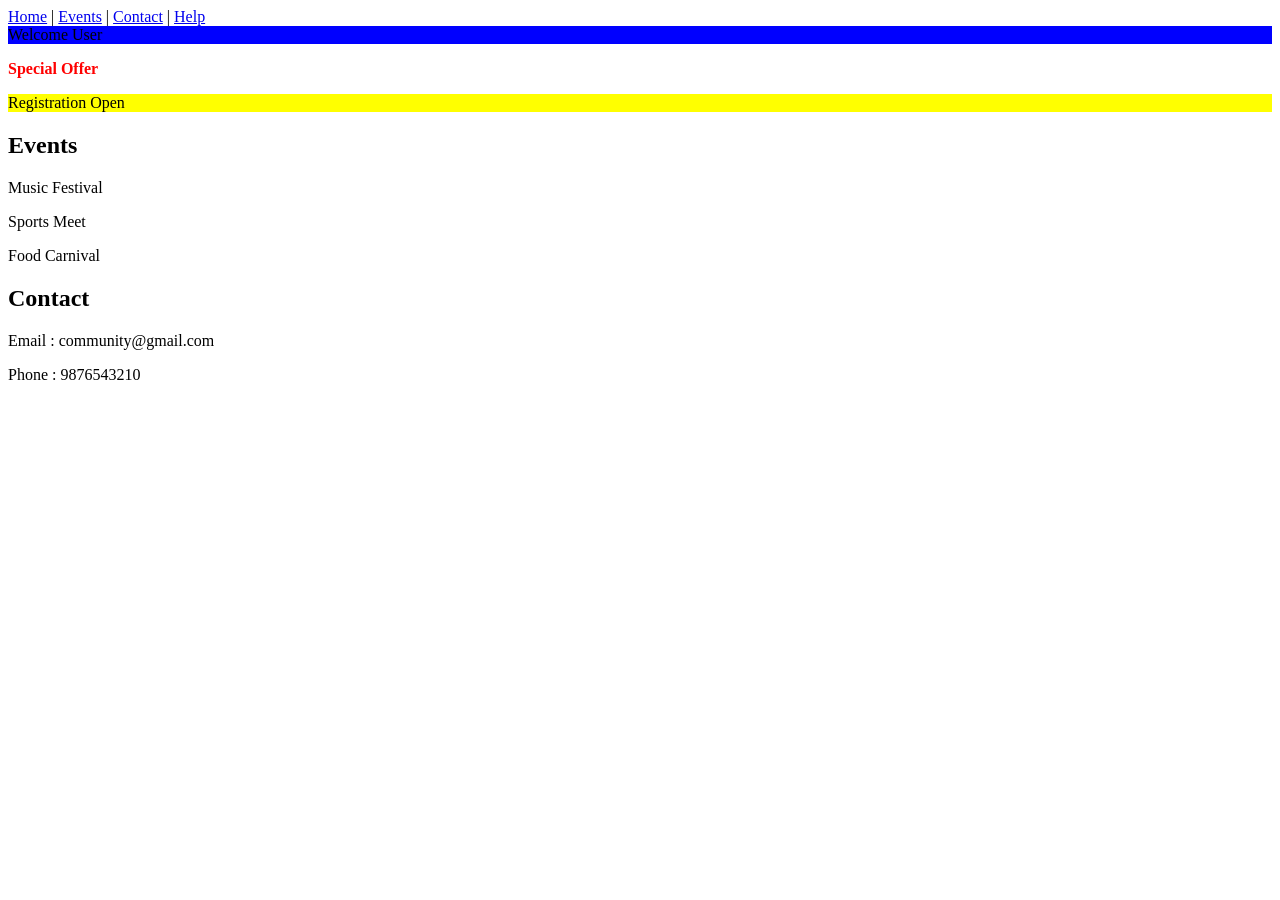
==== LocalCommunityPortal/index.html @ cb43e4bd "Implemented Exercise 3: welcome banner with ID, inline styling, and highlight class" ====
<!DOCTYPE html>
<html lang="en">

<head>
    <meta charset="UTF-8">
    <title>Local Community Event Portal</title>

    <style>
        #welcomeBanner {
            background-color: blue;
        }

        .highlight {
            background-color: yellow;
        }
    </style>

</head>

<body>

    <!-- Navigation -->
    <nav>
        <a href="#home">Home</a> |
        <a href="#events">Events</a> |
        <a href="#contact">Contact</a> |
        <a href="help.html" target="_blank">Help</a>
    </nav>

    <!-- Home Section -->
    <section id="home">

        <div id="welcomeBanner">
            Welcome User
        </div>

        <p>
            <span style="color:red; font-weight:bold;">
                Special Offer
            </span>
        </p>

        <p class="highlight">
            Registration Open
        </p>

    </section>

    <!-- Events Section -->
    <section id="events">
        <h1>Events</h1>
        <p>Music Festival</p>
        <p>Sports Meet</p>
        <p>Food Carnival</p>
    </section>

    <!-- Contact Section -->
    <section id="contact">
        <h1>Contact</h1>
        <p>Email : community@gmail.com</p>
        <p>Phone : 9876543210</p>
    </section>

</body>

</html>
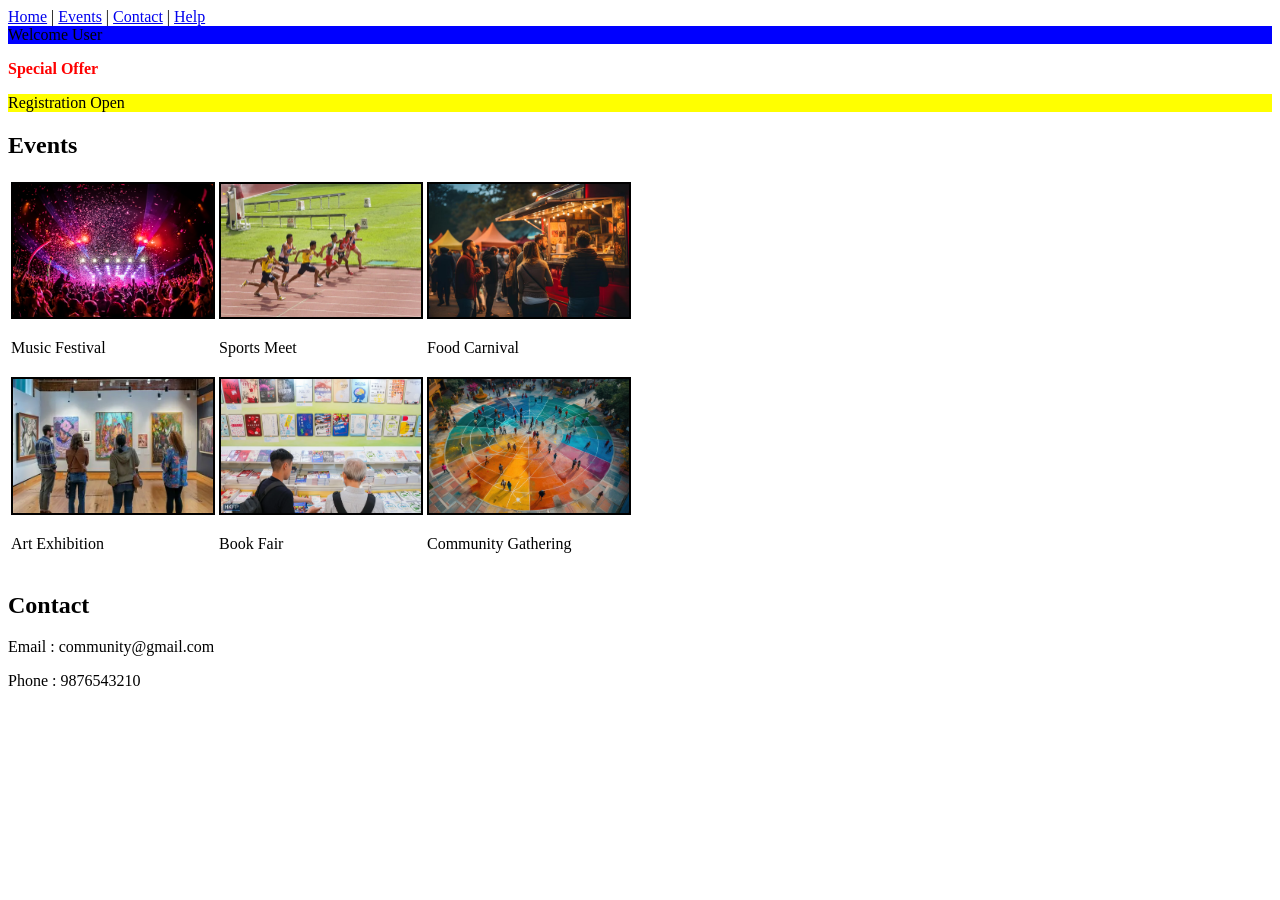
==== commit 760a63f3: "Implemented Exercise 4: added event gallery with images, captions, and table layout" ====
--- a/LocalCommunityPortal/index.html
+++ b/LocalCommunityPortal/index.html
@@ -12,6 +12,10 @@
 
         .highlight {
             background-color: yellow;
+        }
+
+        .eventImage {
+            border: 2px solid black;
         }
     </style>
 
@@ -48,10 +52,53 @@
 
     <!-- Events Section -->
     <section id="events">
+
         <h1>Events</h1>
-        <p>Music Festival</p>
-        <p>Sports Meet</p>
-        <p>Food Carnival</p>
+
+        <table>
+
+            <tr>
+                <td>
+                    <img src="images/event1.jpg" alt="Event 1" title="Music Festival"
+                        class="eventImage" width="200">
+                    <p>Music Festival</p>
+                </td>
+
+                <td>
+                    <img src="images/event2.jpg" alt="Event 2" title="Sports Meet"
+                        class="eventImage" width="200">
+                    <p>Sports Meet</p>
+                </td>
+
+                <td>
+                    <img src="images/event3.jpg" alt="Event 3" title="Food Carnival"
+                        class="eventImage" width="200">
+                    <p>Food Carnival</p>
+                </td>
+            </tr>
+
+            <tr>
+                <td>
+                    <img src="images/event4.jpg" alt="Event 4" title="Art Exhibition"
+                        class="eventImage" width="200">
+                    <p>Art Exhibition</p>
+                </td>
+
+                <td>
+                    <img src="images/event5.jpg" alt="Event 5" title="Book Fair"
+                        class="eventImage" width="200">
+                    <p>Book Fair</p>
+                </td>
+
+                <td>
+                    <img src="images/event6.jpg" alt="Event 6" title="Community Gathering"
+                        class="eventImage" width="200">
+                    <p>Community Gathering</p>
+                </td>
+            </tr>
+
+        </table>
+
     </section>
 
     <!-- Contact Section -->
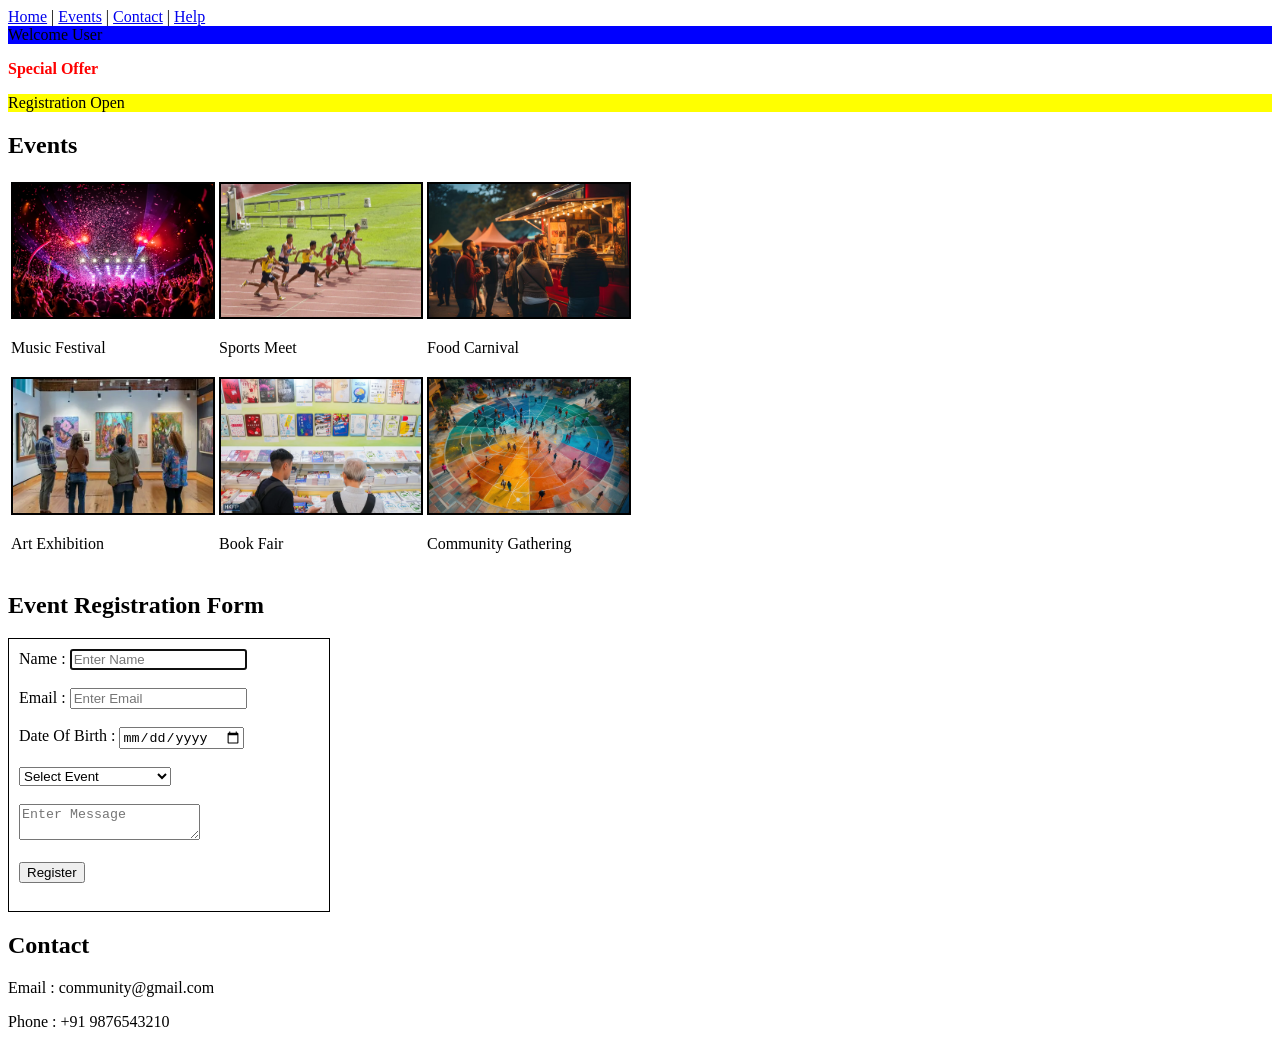
==== commit cca43f8a: "Implemented Exercise 5: event registration form with validation and confirmation message" ====
--- a/LocalCommunityPortal/index.html
+++ b/LocalCommunityPortal/index.html
@@ -16,6 +16,12 @@
 
         .eventImage {
             border: 2px solid black;
+        }
+
+        form {
+            border: 1px solid black;
+            padding: 10px;
+            width: 300px;
         }
     </style>
 
@@ -59,40 +65,46 @@
 
             <tr>
                 <td>
-                    <img src="images/event1.jpg" alt="Event 1" title="Music Festival"
-                        class="eventImage" width="200">
+                    <img src="images/event1.jpg" alt="Event 1"
+                        title="Music Festival" class="eventImage"
+                        width="200">
                     <p>Music Festival</p>
                 </td>
 
                 <td>
-                    <img src="images/event2.jpg" alt="Event 2" title="Sports Meet"
-                        class="eventImage" width="200">
+                    <img src="images/event2.jpg" alt="Event 2"
+                        title="Sports Meet" class="eventImage"
+                        width="200">
                     <p>Sports Meet</p>
                 </td>
 
                 <td>
-                    <img src="images/event3.jpg" alt="Event 3" title="Food Carnival"
-                        class="eventImage" width="200">
+                    <img src="images/event3.jpg" alt="Event 3"
+                        title="Food Carnival" class="eventImage"
+                        width="200">
                     <p>Food Carnival</p>
                 </td>
             </tr>
 
             <tr>
                 <td>
-                    <img src="images/event4.jpg" alt="Event 4" title="Art Exhibition"
-                        class="eventImage" width="200">
+                    <img src="images/event4.jpg" alt="Event 4"
+                        title="Art Exhibition" class="eventImage"
+                        width="200">
                     <p>Art Exhibition</p>
                 </td>
 
                 <td>
-                    <img src="images/event5.jpg" alt="Event 5" title="Book Fair"
-                        class="eventImage" width="200">
+                    <img src="images/event5.jpg" alt="Event 5"
+                        title="Book Fair" class="eventImage"
+                        width="200">
                     <p>Book Fair</p>
                 </td>
 
                 <td>
-                    <img src="images/event6.jpg" alt="Event 6" title="Community Gathering"
-                        class="eventImage" width="200">
+                    <img src="images/event6.jpg" alt="Event 6"
+                        title="Community Gathering" class="eventImage"
+                        width="200">
                     <p>Community Gathering</p>
                 </td>
             </tr>
@@ -101,11 +113,67 @@
 
     </section>
 
+    <!-- Registration Form -->
+
+    <h2>Event Registration Form</h2>
+
+    <form onsubmit="msg.value='Registration Successful'; return false;">
+     
+        <label>Name : </label>
+        <input type="text"
+               placeholder="Enter Name"
+               required
+               autofocus>
+
+        <br><br>
+
+        <label> Email : </label>
+        <input type="email"
+               placeholder="Enter Email"
+               required>
+
+        <br><br>
+        
+        <label>Date Of Birth : </label>
+        <input type="date"
+               required>
+
+        <br><br>
+
+        <select required>
+            <option value="">Select Event</option>
+            <option>Music Festival</option>
+            <option>Sports Meet</option>
+            <option>Food Carnival</option>
+            <option>Art Exhibition</option>
+            <option>Book Fair</option>
+            <option>Community Gathering</option>
+
+        
+        </select>
+
+        <br><br>
+
+        <textarea placeholder="Enter Message"
+                  required></textarea>
+
+        <br><br>
+
+        <button type="submit">
+            Register
+        </button>
+
+        <br><br>
+
+        <output name="msg"></output>
+
+    </form>
+
     <!-- Contact Section -->
     <section id="contact">
         <h1>Contact</h1>
         <p>Email : community@gmail.com</p>
-        <p>Phone : 9876543210</p>
+        <p>Phone : +91 9876543210</p>
     </section>
 
 </body>
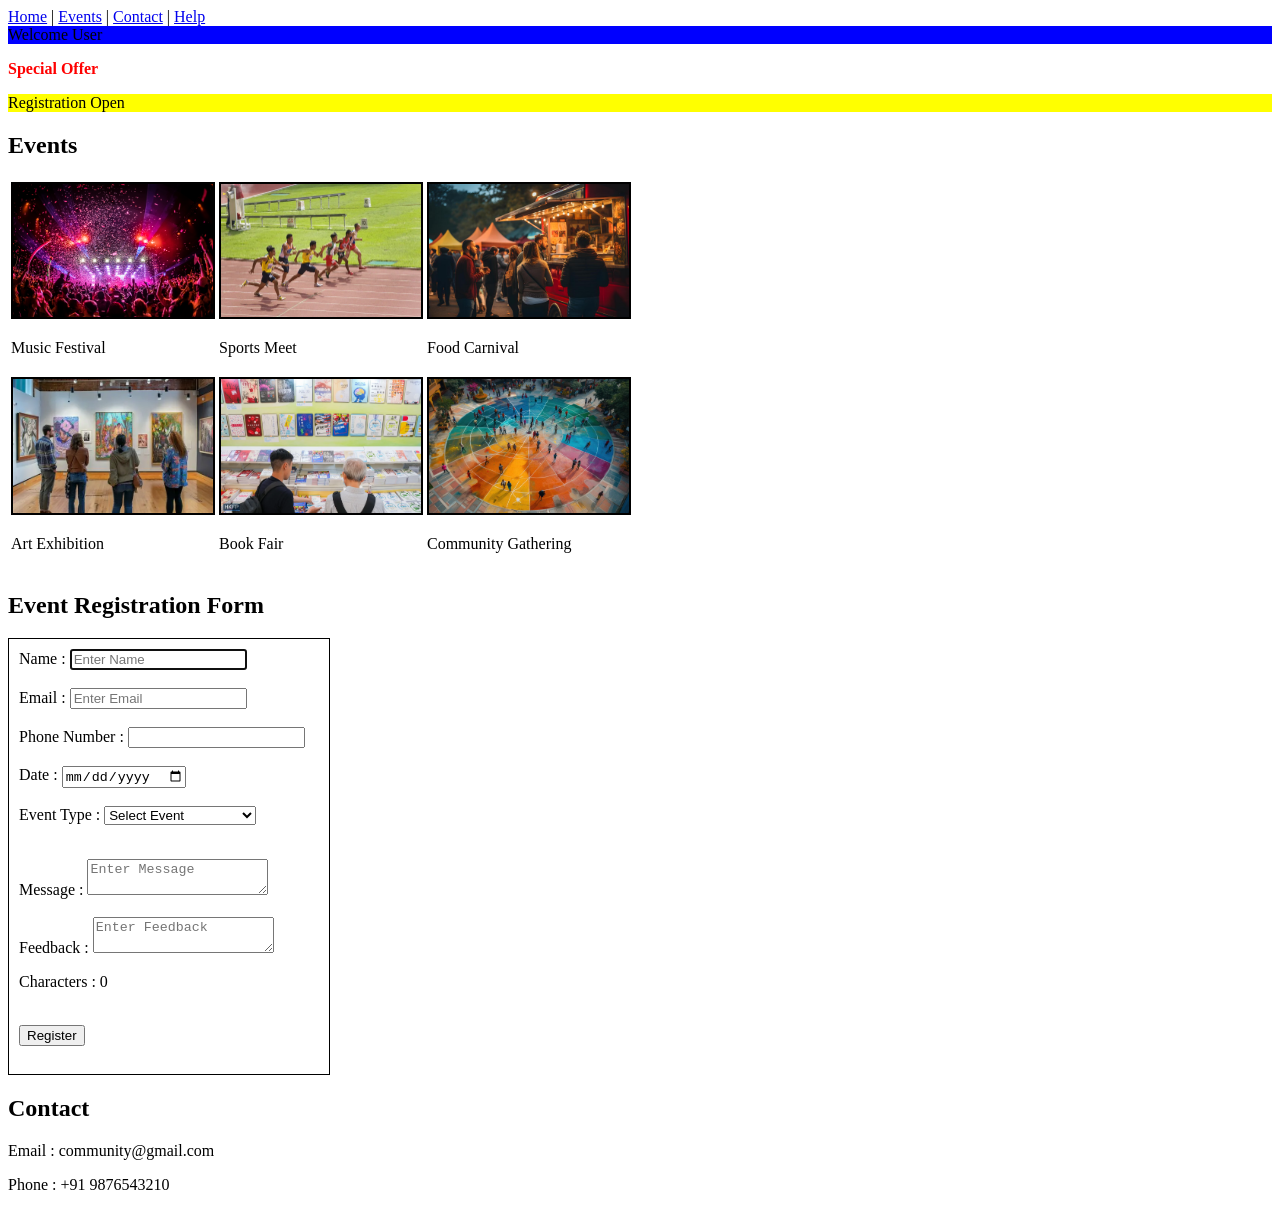
==== commit 2b216225: "Implemented Exercise 6: added event handling for feedback and interactions" ====
--- a/LocalCommunityPortal/index.html
+++ b/LocalCommunityPortal/index.html
@@ -65,46 +65,65 @@
 
             <tr>
                 <td>
-                    <img src="images/event1.jpg" alt="Event 1"
-                        title="Music Festival" class="eventImage"
-                        width="200">
+                    <img src="images/event1.jpg"
+                        alt="Event 1"
+                        title="Music Festival"
+                        class="eventImage"
+                        width="200"
+                        ondblclick="this.width=300">
+
                     <p>Music Festival</p>
                 </td>
 
                 <td>
-                    <img src="images/event2.jpg" alt="Event 2"
-                        title="Sports Meet" class="eventImage"
-                        width="200">
+                    <img src="images/event2.jpg"
+                        alt="Event 2"
+                        title="Sports Meet"
+                        class="eventImage"
+                        width="200">
+
                     <p>Sports Meet</p>
                 </td>
 
                 <td>
-                    <img src="images/event3.jpg" alt="Event 3"
-                        title="Food Carnival" class="eventImage"
-                        width="200">
+                    <img src="images/event3.jpg"
+                        alt="Event 3"
+                        title="Food Carnival"
+                        class="eventImage"
+                        width="200">
+
                     <p>Food Carnival</p>
                 </td>
             </tr>
 
             <tr>
                 <td>
-                    <img src="images/event4.jpg" alt="Event 4"
-                        title="Art Exhibition" class="eventImage"
-                        width="200">
+                    <img src="images/event4.jpg"
+                        alt="Event 4"
+                        title="Art Exhibition"
+                        class="eventImage"
+                        width="200">
+
                     <p>Art Exhibition</p>
                 </td>
 
                 <td>
-                    <img src="images/event5.jpg" alt="Event 5"
-                        title="Book Fair" class="eventImage"
-                        width="200">
+                    <img src="images/event5.jpg"
+                        alt="Event 5"
+                        title="Book Fair"
+                        class="eventImage"
+                        width="200">
+
                     <p>Book Fair</p>
                 </td>
 
                 <td>
-                    <img src="images/event6.jpg" alt="Event 6"
-                        title="Community Gathering" class="eventImage"
-                        width="200">
+                    <img src="images/event6.jpg"
+                        alt="Event 6"
+                        title="Community Gathering"
+                        class="eventImage"
+                        width="200">
+
                     <p>Community Gathering</p>
                 </td>
             </tr>
@@ -118,29 +137,41 @@
     <h2>Event Registration Form</h2>
 
     <form onsubmit="msg.value='Registration Successful'; return false;">
-     
+
         <label>Name : </label>
         <input type="text"
-               placeholder="Enter Name"
-               required
-               autofocus>
-
-        <br><br>
-
-        <label> Email : </label>
+            placeholder="Enter Name"
+            required
+            autofocus>
+
+        <br><br>
+
+        <label>Email : </label>
         <input type="email"
-               placeholder="Enter Email"
-               required>
-
-        <br><br>
-        
-        <label>Date Of Birth : </label>
+            placeholder="Enter Email"
+            required>
+
+        <br><br>
+
+        <label>Phone Number : </label>
+        <input type="text"
+            id="phone"
+            onblur="validatePhone()">
+
+        <br><br>
+
+        <label>Date : </label>
         <input type="date"
-               required>
-
-        <br><br>
-
-        <select required>
+            required>
+
+        <br><br>
+
+        <label>Event Type : </label>
+
+        <select id="eventType"
+            onchange="showFee()"
+            required>
+
             <option value="">Select Event</option>
             <option>Music Festival</option>
             <option>Sports Meet</option>
@@ -149,17 +180,31 @@
             <option>Book Fair</option>
             <option>Community Gathering</option>
 
-        
         </select>
 
-        <br><br>
+        <p id="fee"></p>
+
+        <br>
+
+        <label>Message : </label>
 
         <textarea placeholder="Enter Message"
-                  required></textarea>
-
-        <br><br>
-
-        <button type="submit">
+            required></textarea>
+
+        <br><br>
+
+        <label>Feedback : </label>
+
+        <textarea id="feedback"
+            placeholder="Enter Feedback"
+            onkeyup="countCharacters()"></textarea>
+
+        <p id="charCount">Characters : 0</p>
+
+        <br>
+
+        <button type="submit"
+            onclick="showConfirmation()">
             Register
         </button>
 
@@ -176,6 +221,58 @@
         <p>Phone : +91 9876543210</p>
     </section>
 
+    <script>
+
+        function validatePhone() {
+
+            let phone = document.getElementById("phone").value;
+
+            if (phone.length != 10 || isNaN(phone)) {
+                alert("Enter a valid 10 digit phone number");
+            }
+
+        }
+
+        function showFee() {
+
+            let event = document.getElementById("eventType").value;
+
+            if (event == "Music Festival") {
+                document.getElementById("fee").innerHTML = "Fee : ₹100";
+            }
+            else if (event == "Sports Meet") {
+                document.getElementById("fee").innerHTML = "Fee : ₹200";
+            }
+            else if (event == "Food Carnival") {
+                document.getElementById("fee").innerHTML = "Fee : ₹150";
+            }
+            else if (event == "Art Exhibition") {
+                document.getElementById("fee").innerHTML = "Fee : ₹120";
+            }
+            else if (event == "Book Fair") {
+                document.getElementById("fee").innerHTML = "Fee : ₹80";
+            }
+            else if (event == "Community Gathering") {
+                document.getElementById("fee").innerHTML = "Fee : ₹50";
+            }
+
+        }
+
+        function showConfirmation() {
+            alert("Registration Submitted");
+        }
+
+        function countCharacters() {
+
+            let count = document.getElementById("feedback").value.length;
+
+            document.getElementById("charCount").innerHTML =
+                "Characters : " + count;
+
+        }
+
+    </script>
+
 </body>
 
 </html>
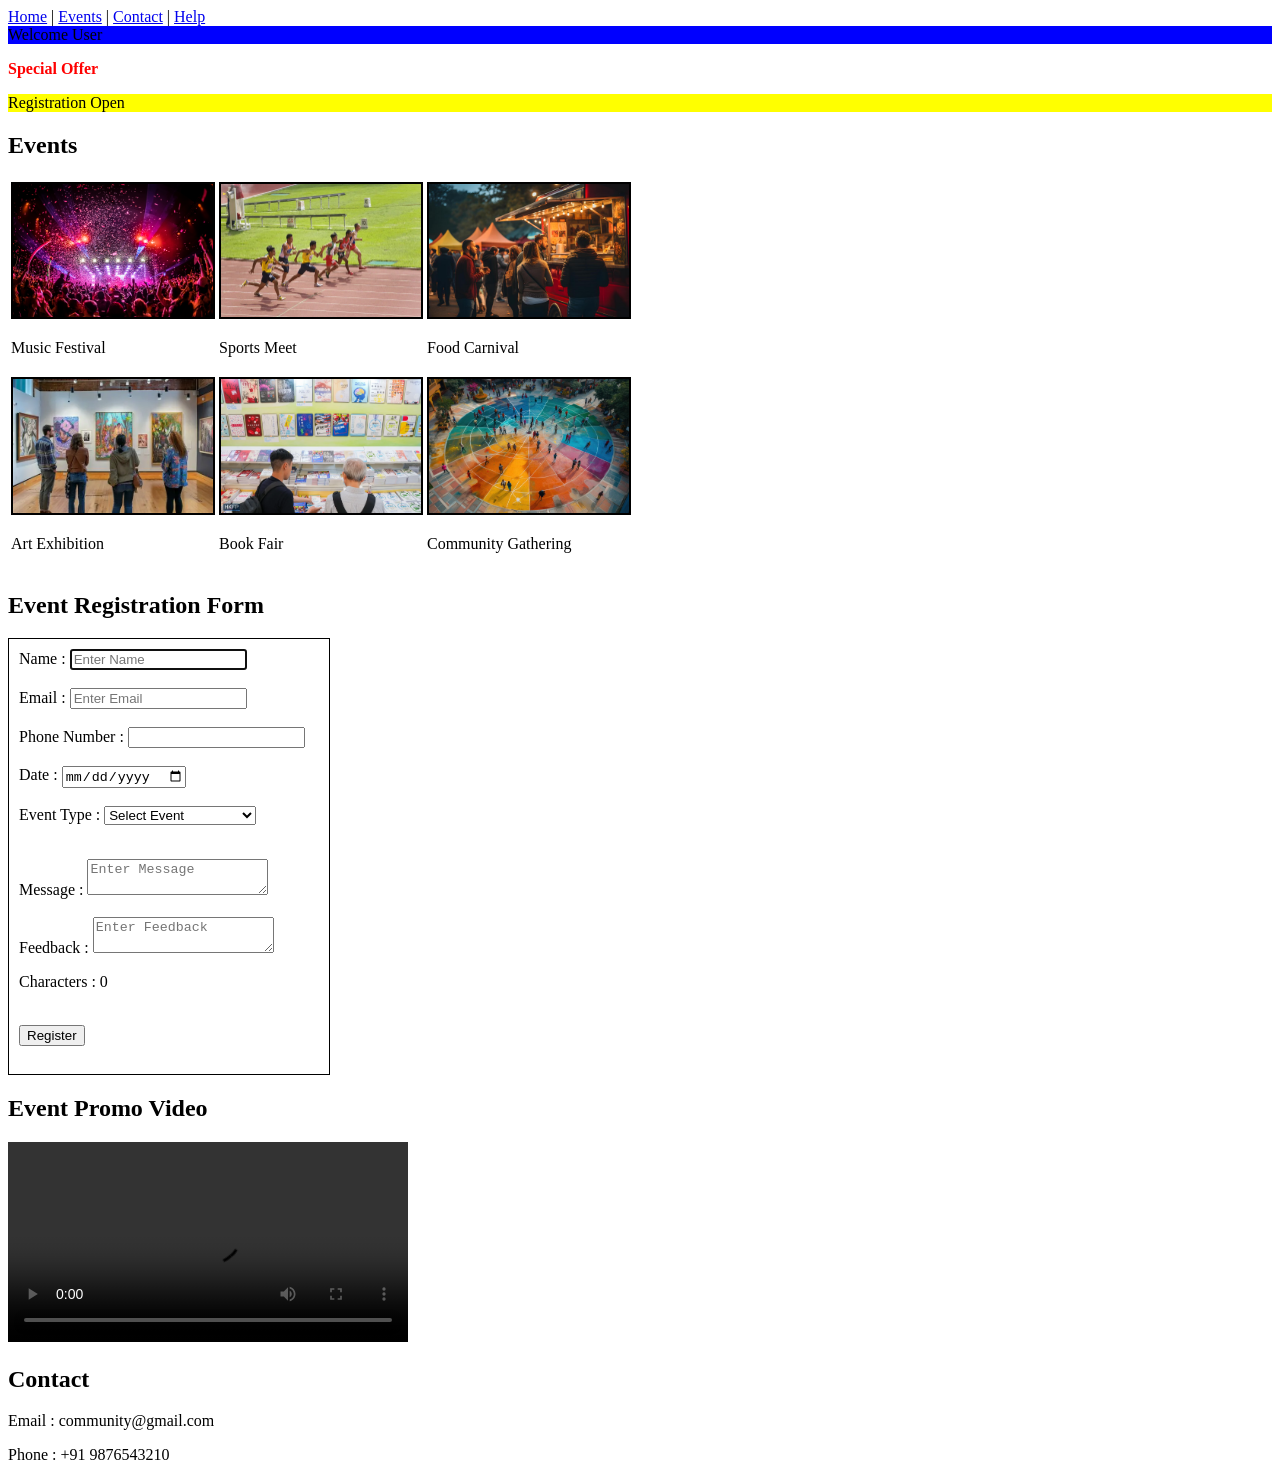
==== commit 4d461418: "Implemented Exercise 7: added promo video with media events" ====
--- a/LocalCommunityPortal/index.html
+++ b/LocalCommunityPortal/index.html
@@ -214,6 +214,16 @@
 
     </form>
 
+    <!-- Event Promo Video -->
+
+    <h2>Event Promo Video</h2>
+
+    <video width="400" controls oncanplay="videoReady()">
+        <source src="video/event.mp4" type="video/mp4">
+    </video>
+
+    <p id="videoMessage"></p>
+
     <!-- Contact Section -->
     <section id="contact">
         <h1>Contact</h1>
@@ -271,6 +281,19 @@
 
         }
 
+        function videoReady() {
+
+            document.getElementById("videoMessage").innerHTML =
+                "Video ready to play";
+
+        }
+
+        window.onbeforeunload = function () {
+
+            return "Are you sure you want to leave this page?";
+
+        }
+
     </script>
 
 </body>
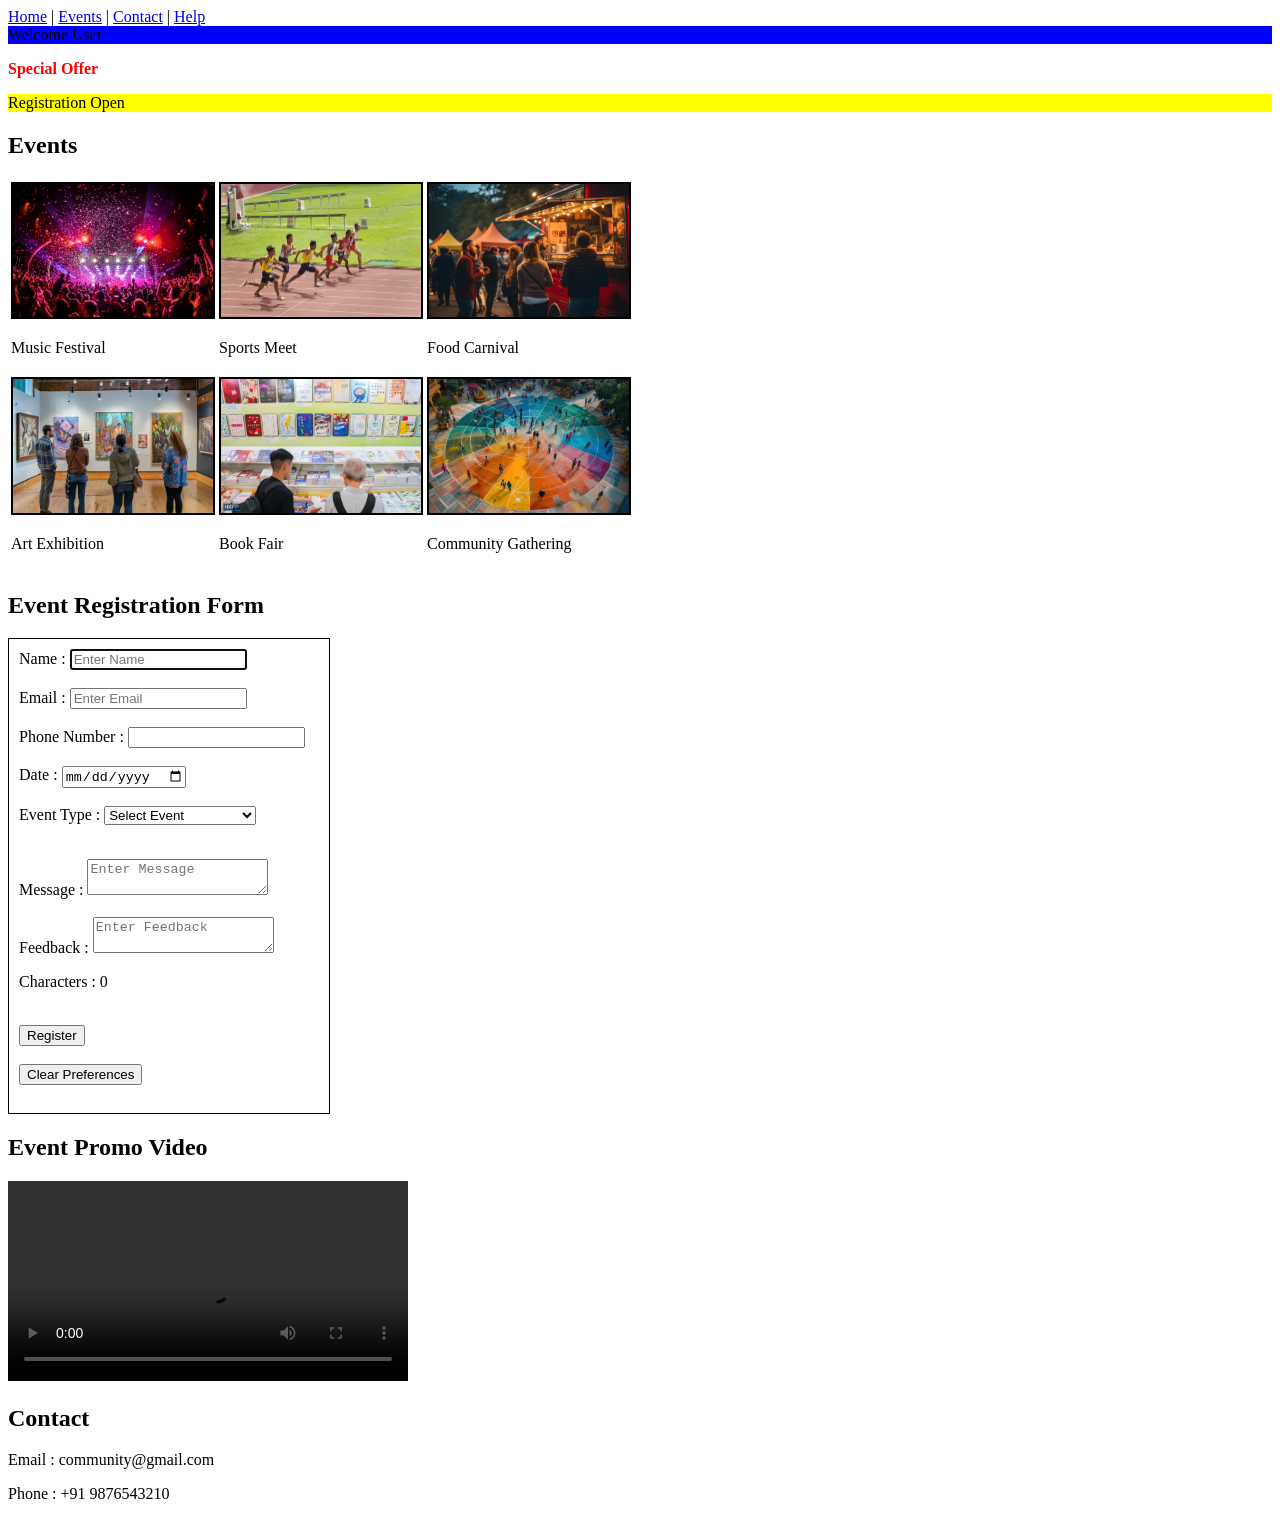
==== commit 2c01b776: "Implemented Exercise 8: added localStorage, preference retrieval, and clear preferences feature" ====
--- a/LocalCommunityPortal/index.html
+++ b/LocalCommunityPortal/index.html
@@ -156,7 +156,8 @@
         <label>Phone Number : </label>
         <input type="text"
             id="phone"
-            onblur="validatePhone()">
+            onblur="validatePhone()"
+            required>
 
         <br><br>
 
@@ -169,8 +170,8 @@
         <label>Event Type : </label>
 
         <select id="eventType"
-            onchange="showFee()"
-            required>
+        onchange="showFee(); savePreference();"
+        required>
 
             <option value="">Select Event</option>
             <option>Music Festival</option>
@@ -207,6 +208,13 @@
             onclick="showConfirmation()">
             Register
         </button>
+      
+        <br>
+        <br>
+
+        <button type="button" onclick="clearPreferences()">
+    Clear Preferences
+</button>
 
         <br><br>
 
@@ -294,6 +302,40 @@
 
         }
 
+        function savePreference() {
+
+    let eventType =
+        document.getElementById("eventType").value;
+
+    localStorage.setItem("preferredEvent", eventType);
+
+}
+
+window.onload = function () {
+
+    let savedEvent =
+        localStorage.getItem("preferredEvent");
+
+    if (savedEvent) {
+
+        document.getElementById("eventType").value =
+            savedEvent;
+
+        showFee();
+
+    }
+
+}
+
+function clearPreferences() {
+
+    localStorage.clear();
+    sessionStorage.clear();
+
+    alert("Preferences Cleared");
+
+}
+
     </script>
 
 </body>
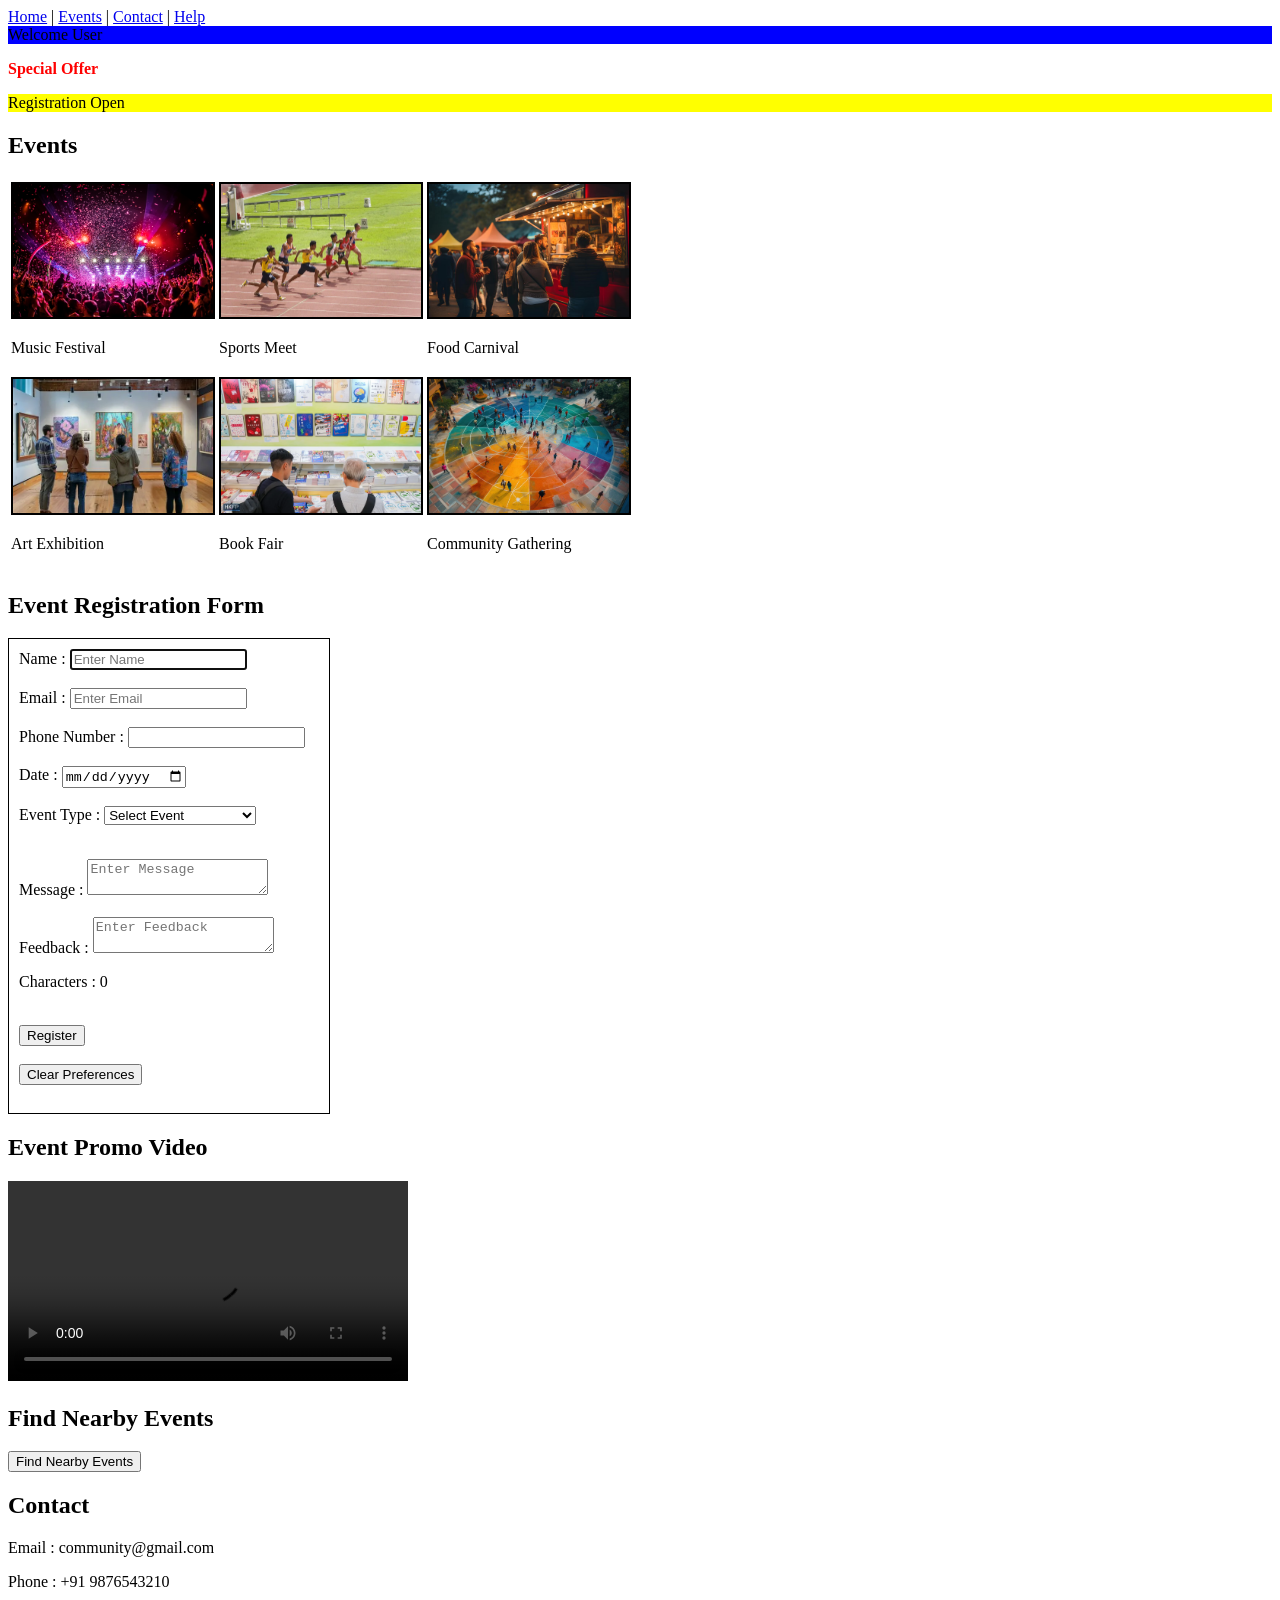
==== commit 5988fb5a: "Implemented Exercise 9: added geolocation and location tracking" ====
--- a/LocalCommunityPortal/index.html
+++ b/LocalCommunityPortal/index.html
@@ -232,6 +232,14 @@
 
     <p id="videoMessage"></p>
 
+    <h2>Find Nearby Events</h2>
+
+<button onclick="findLocation()">
+    Find Nearby Events
+</button>
+
+<p id="location"></p>
+
     <!-- Contact Section -->
     <section id="contact">
         <h1>Contact</h1>
@@ -334,8 +342,65 @@
 
     alert("Preferences Cleared");
 
-}
-
+    
+
+}
+
+function findLocation() {
+
+    if (navigator.geolocation) {
+
+        navigator.geolocation.getCurrentPosition(
+            showPosition,
+            showError,
+            {
+                enableHighAccuracy: true,
+                timeout: 5000
+            }
+        );
+
+    }
+    else {
+
+        document.getElementById("location").innerHTML =
+            "Geolocation is not supported.";
+
+    }
+
+}
+
+function showPosition(position) {
+
+    document.getElementById("location").innerHTML =
+        "Latitude : " +
+        position.coords.latitude +
+        "<br>Longitude : " +
+        position.coords.longitude;
+
+}
+
+function showError(error) {
+
+    if (error.code == 1) {
+
+        document.getElementById("location").innerHTML =
+            "Permission denied.";
+
+    }
+    else if (error.code == 3) {
+
+        document.getElementById("location").innerHTML =
+            "Request timed out.";
+
+    }
+    else {
+
+        document.getElementById("location").innerHTML =
+            "Unable to get location.";
+
+    }
+
+}
     </script>
 
 </body>
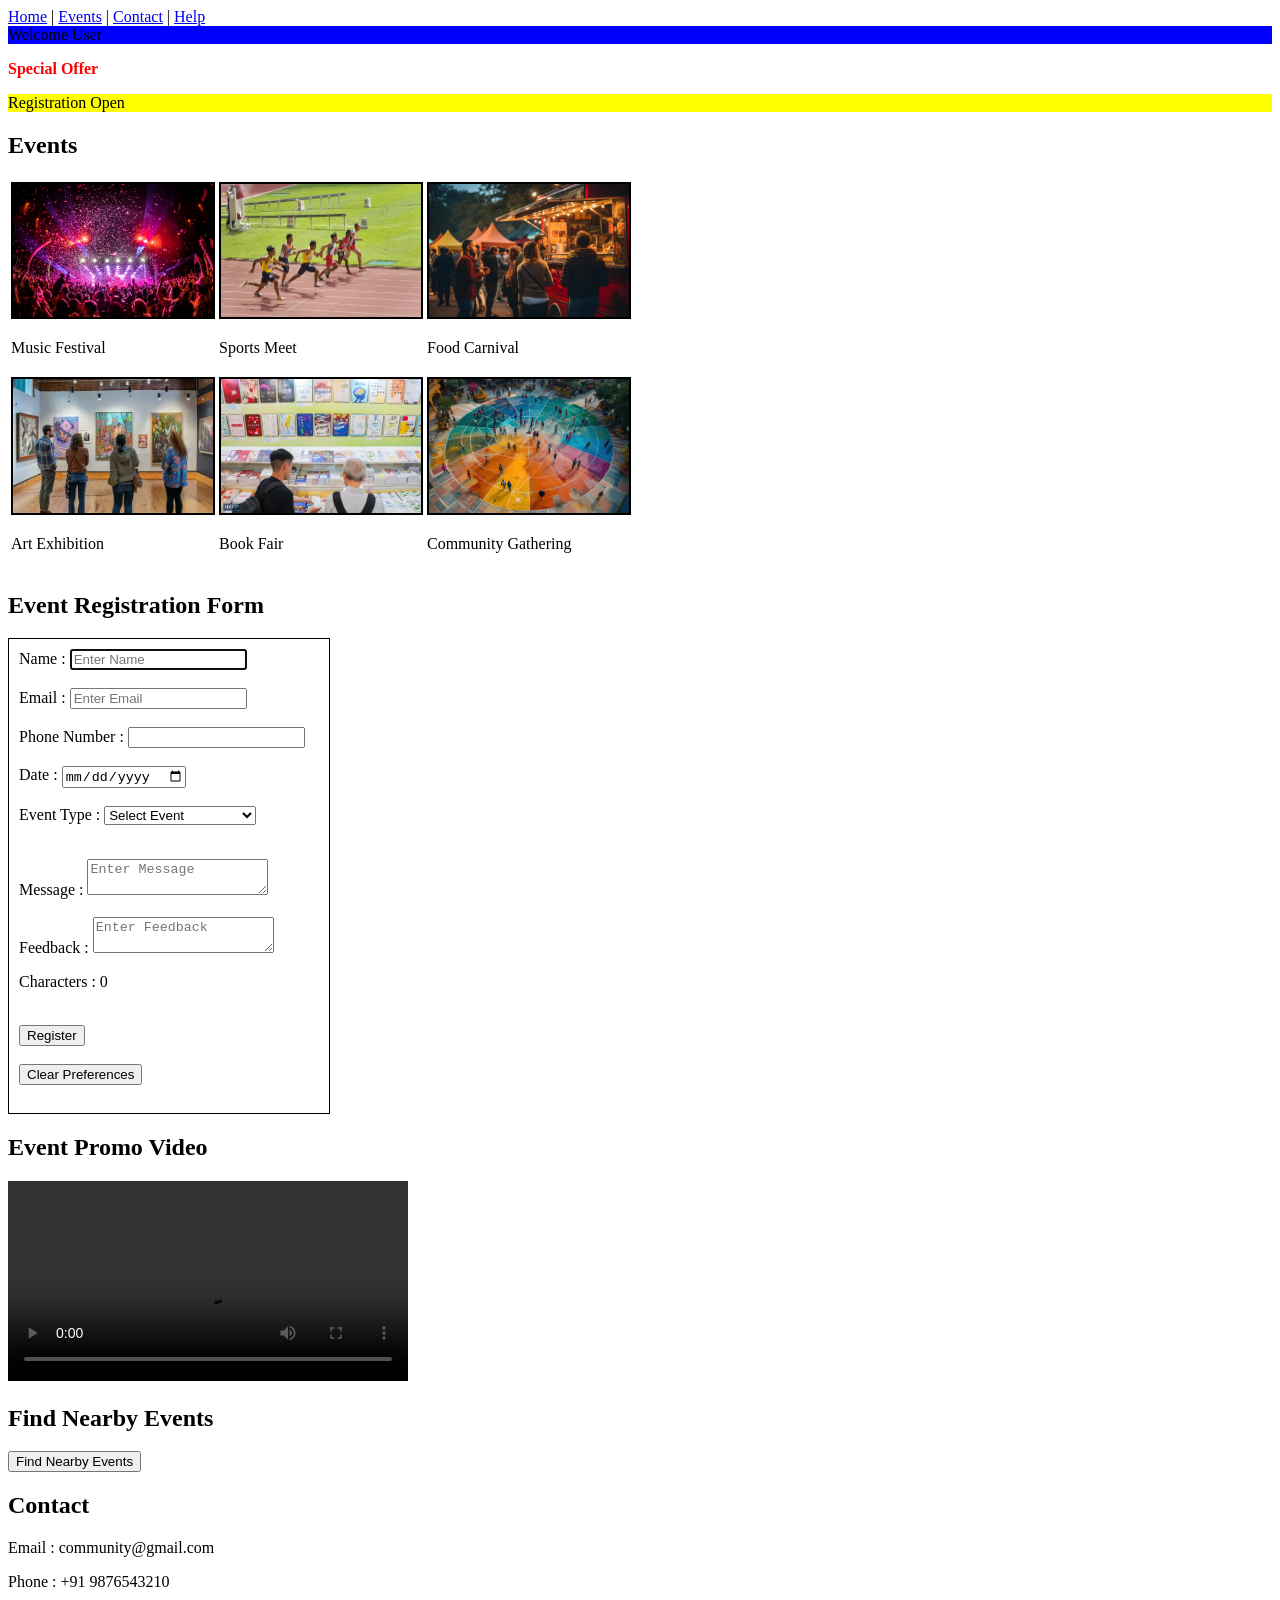
==== commit 0945a3f6: "Implemented Exercise 10: added console logs for debugging and tested using Chrome DevTools" ====
--- a/LocalCommunityPortal/index.html
+++ b/LocalCommunityPortal/index.html
@@ -263,6 +263,8 @@
 
             let event = document.getElementById("eventType").value;
 
+              console.log("Selected Event:", event);
+
             if (event == "Music Festival") {
                 document.getElementById("fee").innerHTML = "Fee : ₹100";
             }
@@ -281,10 +283,14 @@
             else if (event == "Community Gathering") {
                 document.getElementById("fee").innerHTML = "Fee : ₹50";
             }
-
+           
         }
 
         function showConfirmation() {
+
+
+    console.log("Registration button clicked");
+
             alert("Registration Submitted");
         }
 
@@ -348,6 +354,8 @@
 
 function findLocation() {
 
+
+      console.log("Finding user location");
     if (navigator.geolocation) {
 
         navigator.geolocation.getCurrentPosition(
